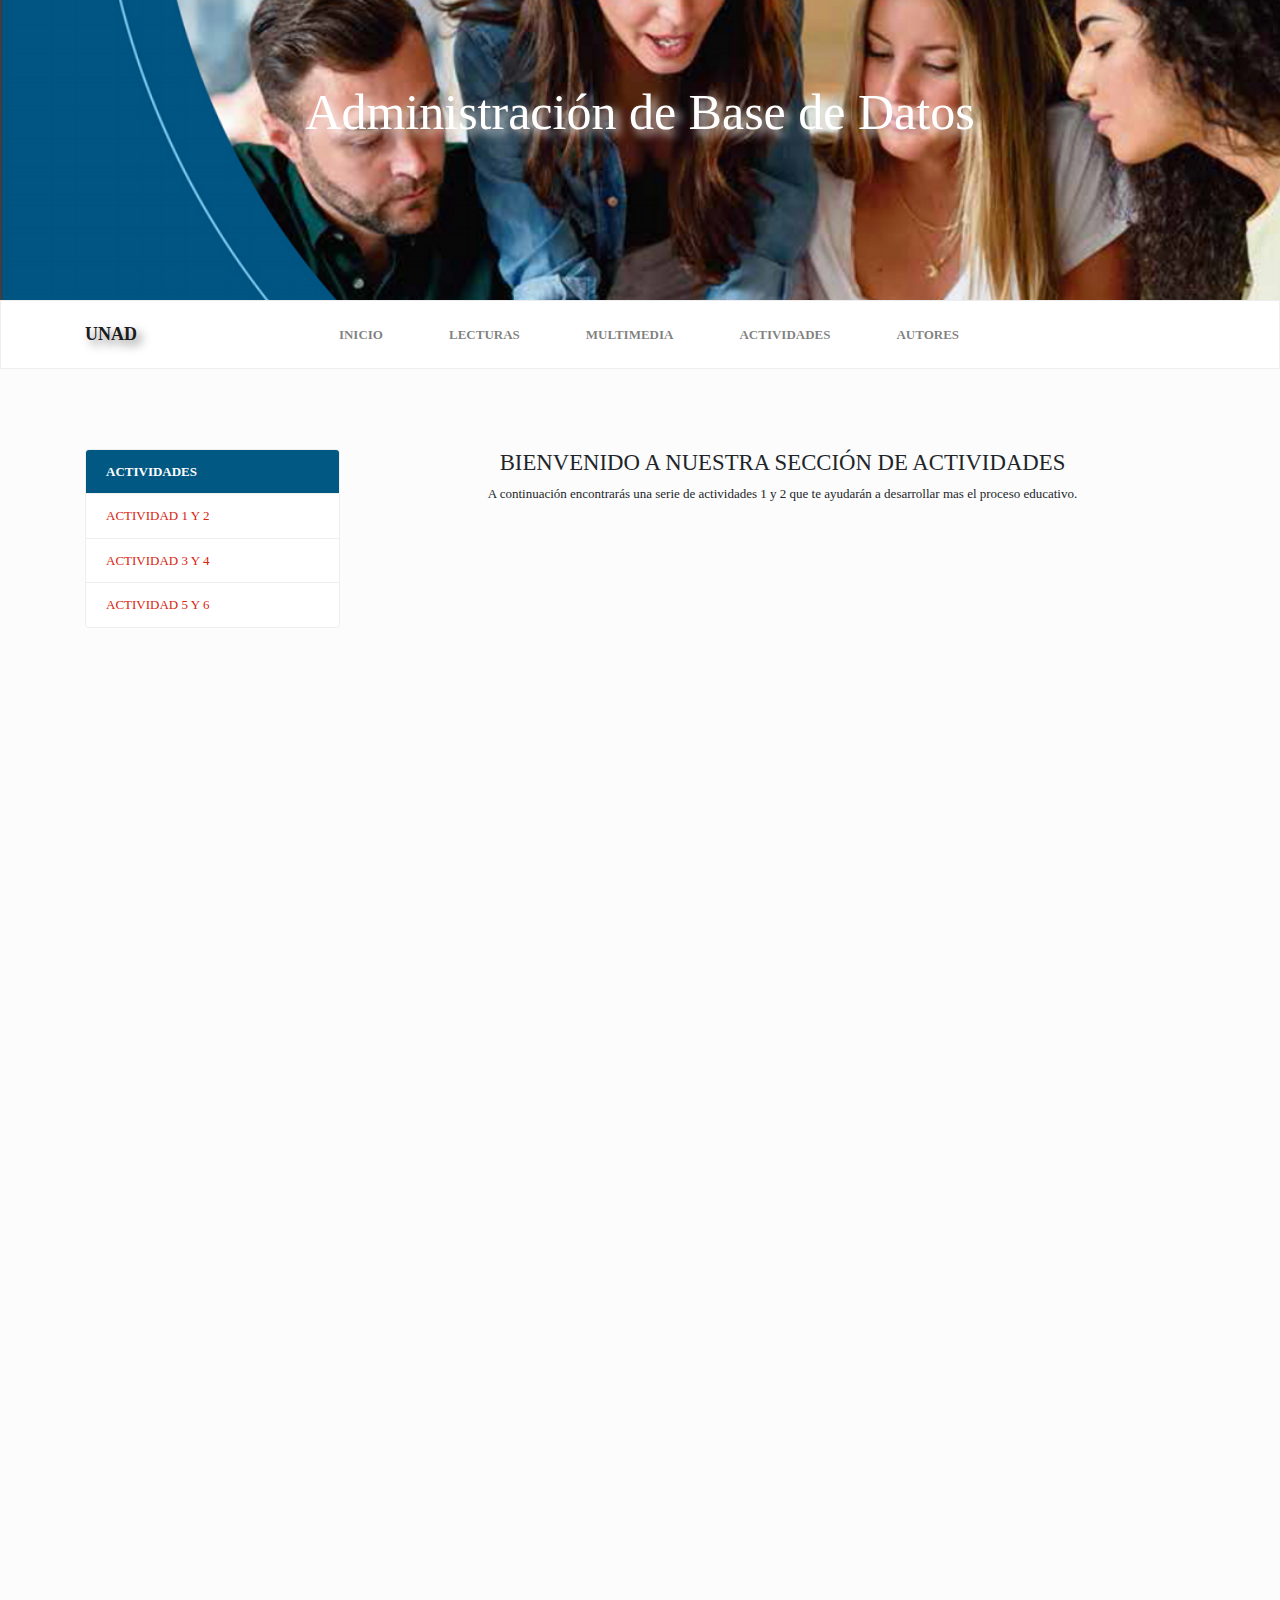
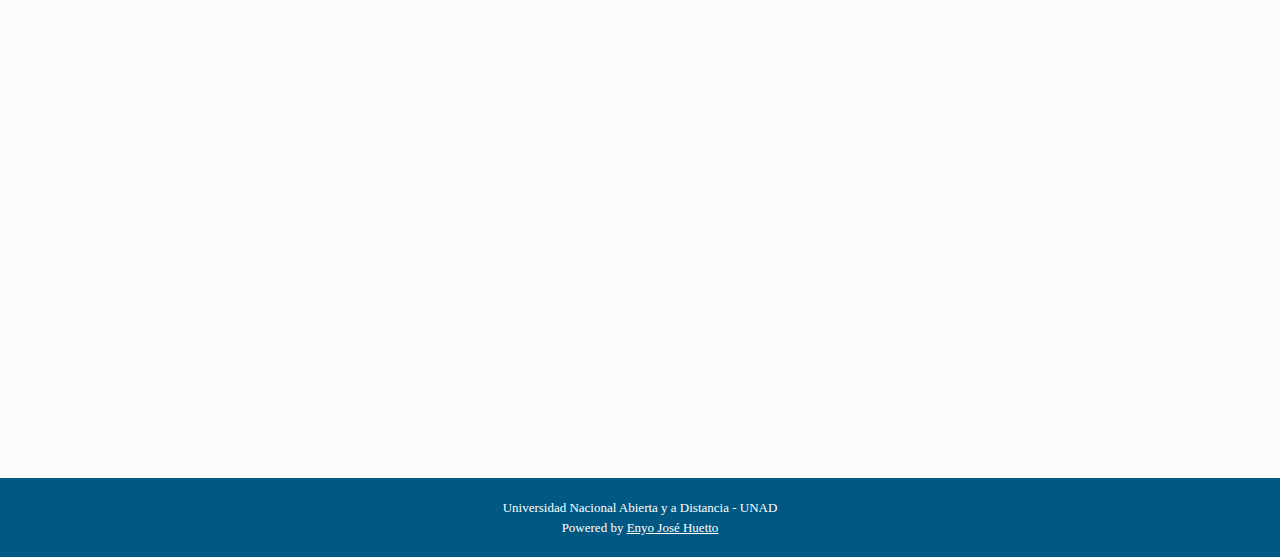
==== actividades.html @ 43495394 "Add files via upload" ====
<!DOCTYPE html>
<html lang="es">

<head>
    <meta charset="UTF-8">
    <title>Administracion de base de datos</title>
    <link rel="stylesheet" href="css/bootstrap.min.css">
    <link rel="stylesheet" href="css/normalize.css">
    <link rel="stylesheet" href="css/estilos.css">

</head>

<body>
    <section class="banner">
        <div class="container">
            <div class="row fullscreen d-flex align-items-center">
                <div class="banner-content col-lg-12 col-md-12 justify-content-center mt-5">
                    <h1 class="texto_ppal" style="">Administración de Base de Datos</h1>
                </div>
            </div>
        </div>
    </section>

    <div class="navbar navbar-expand-lg navbar-light bg-light">
        <div class="container">
            <a href="index.html" class="navbar-brand logo">UNAD</a>
            <button class="navbar-toggler" type="button" data-toggle="collapse" data-target="#navbarResponsive" aria-controls="navbarResponsive" aria-expanded="false" aria-label="Toggle navigation">
          <span class="navbar-toggler-icon"></span>
        </button>
            <div class="collapse navbar-collapse" id="navbarResponsive">

                <ul class="nav navbar-nav ml-auto">

                </ul>

                <ul class="navbar-nav">
                    <div class="collapse navbar-collapse" id="navbarResponsive">
                        <ul class="navbar-nav">
                            <li class="nav-item">
                                <a class="nav-link" href="index.html">INICIO</a>
                            </li>
                            <li class="nav-item">
                                <a class="nav-link" href="lecturas.html">LECTURAS</a>
                            </li>
                            <li class="nav-item">
                                <a class="nav-link" href="multimedia.html">MULTIMEDIA</a>
                            </li>
                            <li class="nav-item">
                                <a class="nav-link" href="actividades.html">ACTIVIDADES</a>
                            </li>
                            <li class="nav-item">
                                <a class="nav-link" href="autores.html">AUTORES</a>
                            </li>
                        </ul>
                    </div>
                </ul>

                <ul class="nav navbar-nav ml-auto">

                </ul>

            </div>
        </div>
    </div>

    <div class="container" style="margin-top: 80px; margin-bottom: 20px;">
        <div class="row">
            <div class="col-md-3">
                <div class="card">
                    <div class="card-header" style="background: #005883; color: #fff;">
                        <strong>ACTIVIDADES</strong>
                    </div>
                    <ul class="list-group list-group-flush">
                        <li class="list-group-item"> <a href="actividades.html">ACTIVIDAD 1 Y 2</a></li>
                        <li class="list-group-item"><a href="actividades2.html">ACTIVIDAD 3 Y 4</a></li>
                        <li class="list-group-item"><a href="actividades3.html">ACTIVIDAD 5 Y 6</a></li>
                    </ul>
                </div>
            </div>
            <div class="col-md-9" style="text-align: justify">
                <h3 style="text-align: center">BIENVENIDO A NUESTRA SECCIÓN DE ACTIVIDADES</h3>
                <p style="text-align: center">A continuación encontrarás una serie de actividades 1 y 2 que te ayudarán a desarrollar mas el proceso educativo.<br><br></p>


                <div style="display: flex;  justify-content: center;">
                    <iframe width="795" height="690" frameborder="0" src="https://es.educaplay.com/es/recursoseducativos/4074197/html5/administracion_de_base_de_dato.htm"></iframe>
                </div><br><br>
                
                <div style="display: flex;  justify-content: center;">
                <iframe width="795" height="690" frameborder="0" src="https://es.educaplay.com/es/recursoseducativos/4067124/html5/sopa_de_letras_bda.htm"></iframe>
            </div>
            
            </div>
        </div>
    </div>
    
    <footer>
        Universidad Nacional Abierta y a Distancia - UNAD <br>Powered by <a href="https://zonadesistemas.com" target="_blank" style="color: #fff; text-decoration: underline">Enyo José Huetto</a>
    </footer>
    
    <script src="js/jquery-3.2.1.min.js"></script>
    <script src="https://cdnjs.cloudflare.com/ajax/libs/popper.js/1.12.9/umd/popper.min.js" integrity="sha384-ApNbgh9B+Y1QKtv3Rn7W3mgPxhU9K/ScQsAP7hUibX39j7fakFPskvXusvfa0b4Q" crossorigin="anonymous"></script>
    <script src="js/bootstrap.min.js"></script>
</body>

</html>
---- css/estilos.css ----
body{
    font-family: "verdana";
}

.banner {
    background: url(../imgs/Portafolio.png) center;
    background-size: cover;
    max-height: 300px !important;
    height: 300px !important;
}

.texto_ppal{
    color: #fff;
    font-size: 50px;
    text-shadow: 5px 5px 10px white;
    width: 100%;
    text-align: center;
}

.caja_lecturas {
    background: #005883;
    color: #fff;
    padding: 60px 30px;
    border-radius: 5px;
    -webkit-transition: all 0.3s ease 0s;
    -moz-transition: all 0.3s ease 0s;
    -o-transition: all 0.3s ease 0s;
    transition: all 0.3s ease 0s;
    text-align: center;
    box-shadow: 0 8px 12px rgba(0, 0, 0, 0.5);
    height: 200px;
    cursor: pointer;
}

.caja_lecturas a{
    color: #fff;
    text-decoration: none;
}

.nav-item {
    margin-right: 50px;
    font-weight: 700;
}

.logo{
    font-size: 18px;
    font-weight: 600;
    text-shadow: 5px 5px 10px rgba(0,0,0,.5);
}

footer{
    text-align: center;
    background: #005883;
    color: #fff;
    margin-top: 120px;
    padding: 20px;
}
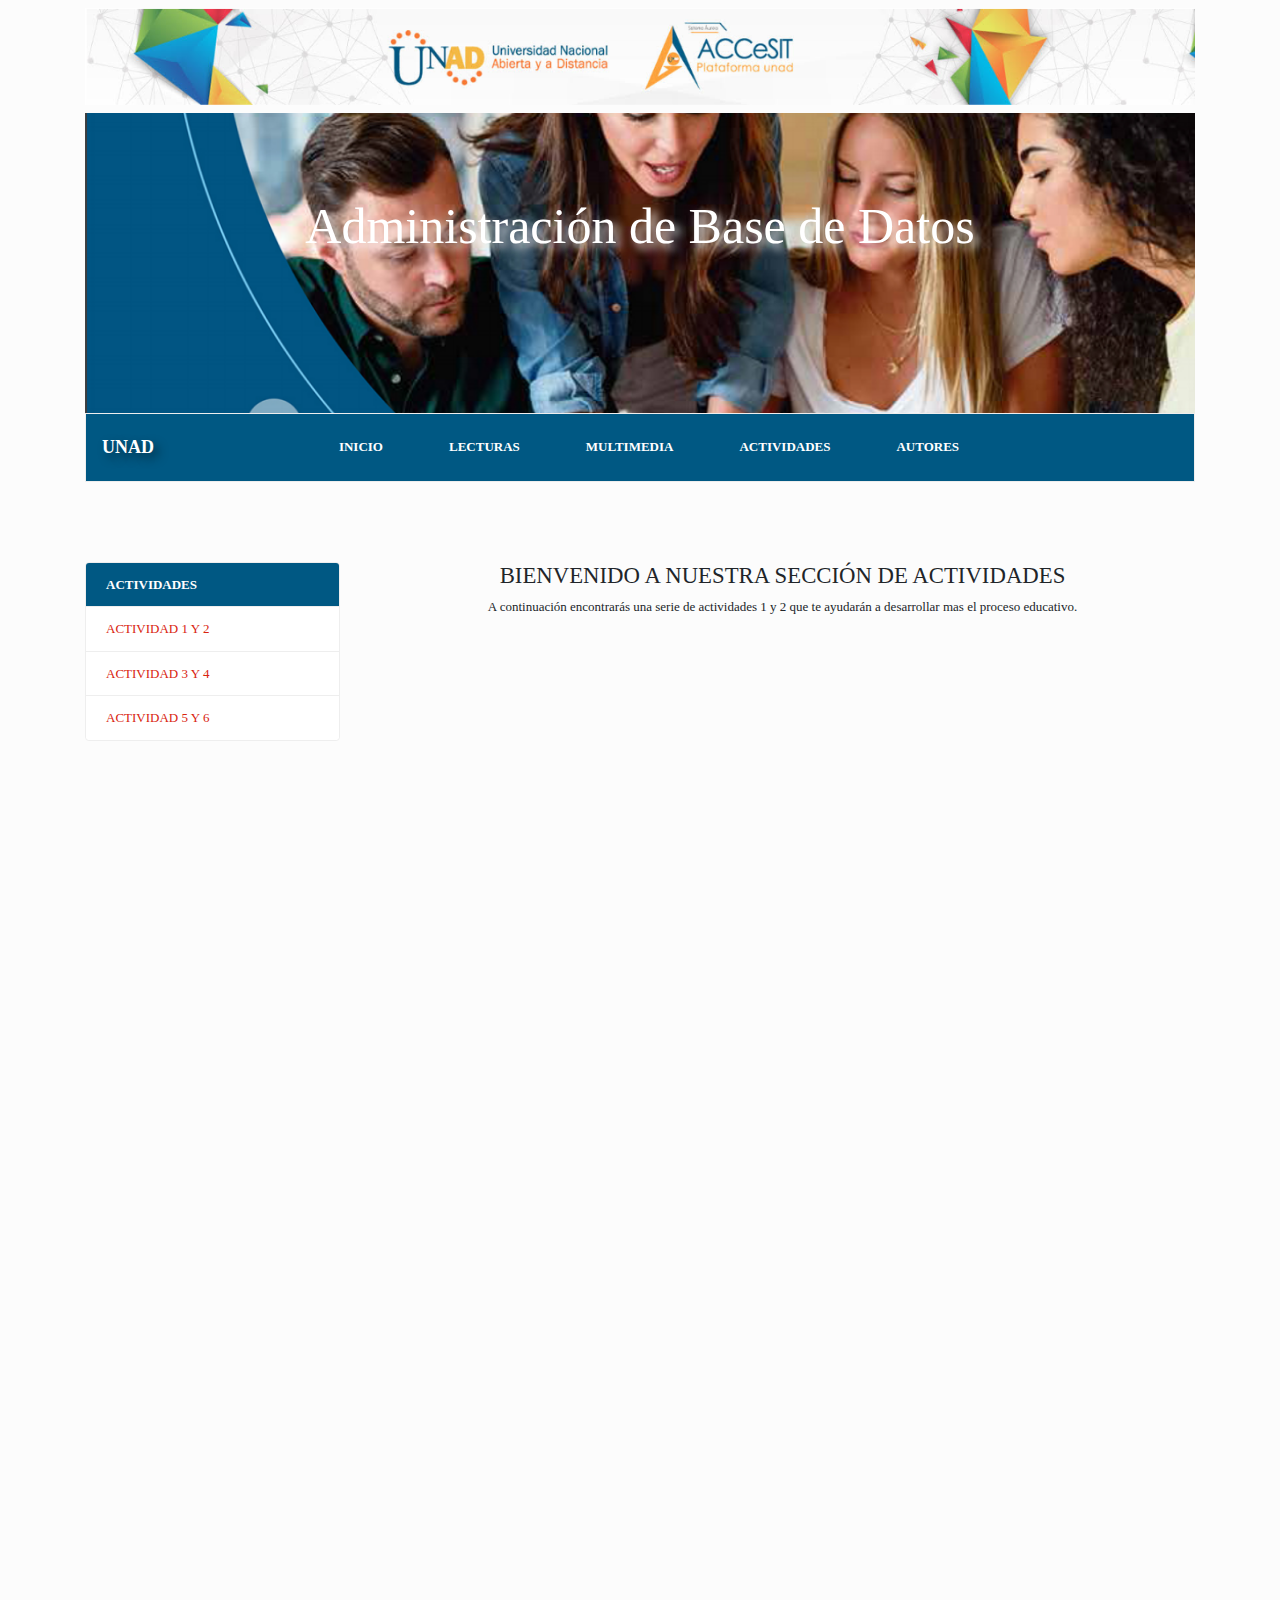
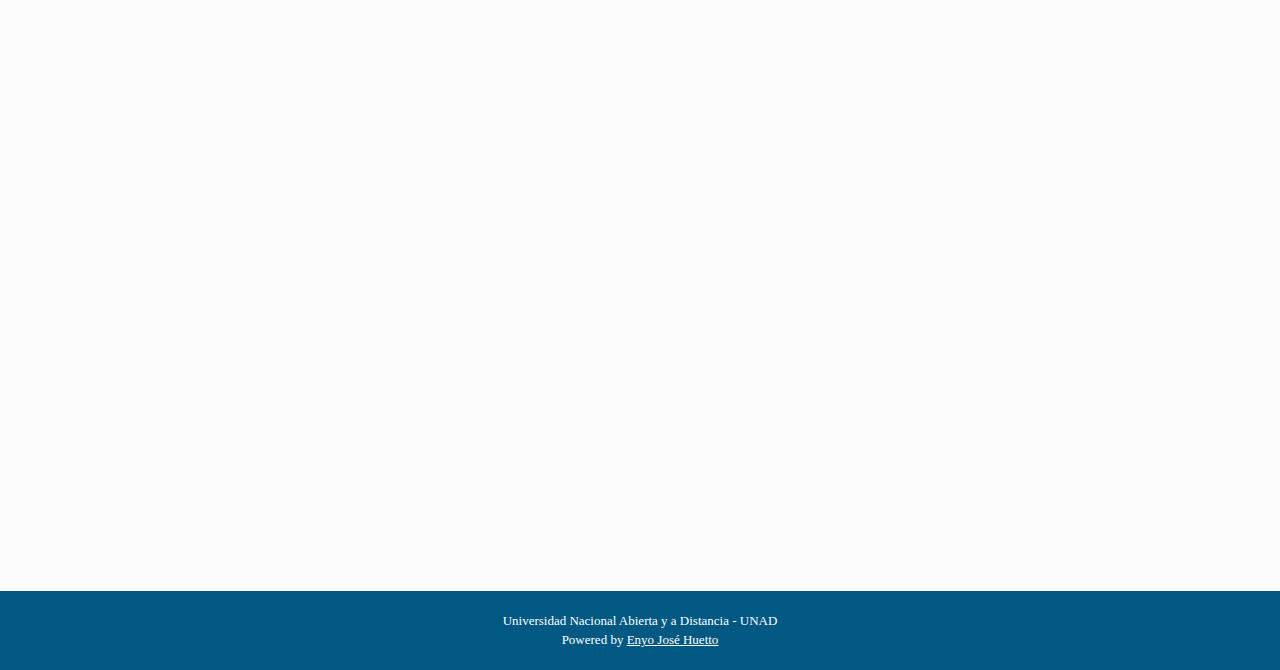
==== commit ee97399e: "Add files via upload" ====
--- a/actividades.html
+++ b/actividades.html
@@ -2,7 +2,8 @@
 <html lang="es">
 
 <head>
-    <meta charset="UTF-8">
+    <meta http-equiv="Content-Type" content="text/html; charset=utf-8" />
+    <meta name="viewport" content="width=device-width, initial-scale=1, shrink-to-fit=no">
     <title>Administracion de base de datos</title>
     <link rel="stylesheet" href="css/bootstrap.min.css">
     <link rel="stylesheet" href="css/normalize.css">
@@ -11,22 +12,27 @@
 </head>
 
 <body>
-    <section class="banner">
+    <header>
         <div class="container">
-            <div class="row fullscreen d-flex align-items-center">
-                <div class="banner-content col-lg-12 col-md-12 justify-content-center mt-5">
-                    <h1 class="texto_ppal" style="">Administración de Base de Datos</h1>
+            <img src="imgs/Img_Unad_1.png" alt="" class="my-2" style="width: 100%">
+            <section class="banner">
+                <div class="container">
+                    <div class="row align-items-center">
+                        <div class="banner-content col-lg-12 col-md-12 justify-content-center">
+                            <h1 class="texto_ppal" style="">Administración de Base de Datos</h1>
+                        </div>
+                    </div>
                 </div>
-            </div>
+            </section>
         </div>
-    </section>
+    </header>
 
-    <div class="navbar navbar-expand-lg navbar-light bg-light">
-        <div class="container">
+    <div class="container">
+        <div class="navbar navbar-expand-lg navbar-light bg-light bg-col-und">
             <a href="index.html" class="navbar-brand logo">UNAD</a>
             <button class="navbar-toggler" type="button" data-toggle="collapse" data-target="#navbarResponsive" aria-controls="navbarResponsive" aria-expanded="false" aria-label="Toggle navigation">
-          <span class="navbar-toggler-icon"></span>
-        </button>
+                <span class="navbar-toggler-icon"></span>
+            </button>
             <div class="collapse navbar-collapse" id="navbarResponsive">
 
                 <ul class="nav navbar-nav ml-auto">
--- a/css/estilos.css
+++ b/css/estilos.css
@@ -1,4 +1,4 @@
-body{
+body {
     font-family: "verdana";
 }
 
@@ -9,12 +9,37 @@
     height: 300px !important;
 }
 
-.texto_ppal{
+.banner-content{
+    margin-top: 50px;
+}
+
+.bg-col-und {
+    background: #005883 !important;
+}
+
+.navbar-light .navbar-nav .nav-link {
+     color: #fff !important;
+}
+    
+.texto_ppal {
     color: #fff;
     font-size: 50px;
     text-shadow: 5px 5px 10px white;
     width: 100%;
     text-align: center;
+}
+
+@media (max-width: 768px) {
+    .texto_ppal {
+        font-size: 40px;
+    }
+    .banner{
+         max-height: 150px !important;
+        height: 150px !important;
+    }
+    .banner-content{
+        margin-top: 10px;;
+    }
 }
 
 .caja_lecturas {
@@ -32,7 +57,7 @@
     cursor: pointer;
 }
 
-.caja_lecturas a{
+.caja_lecturas a {
     color: #fff;
     text-decoration: none;
 }
@@ -42,16 +67,17 @@
     font-weight: 700;
 }
 
-.logo{
+.logo {
+    color: #fff !important;
     font-size: 18px;
     font-weight: 600;
-    text-shadow: 5px 5px 10px rgba(0,0,0,.5);
+    text-shadow: 5px 5px 10px rgba(0, 0, 0, .5);
 }
 
-footer{
+footer {
     text-align: center;
     background: #005883;
     color: #fff;
     margin-top: 120px;
     padding: 20px;
-}+}
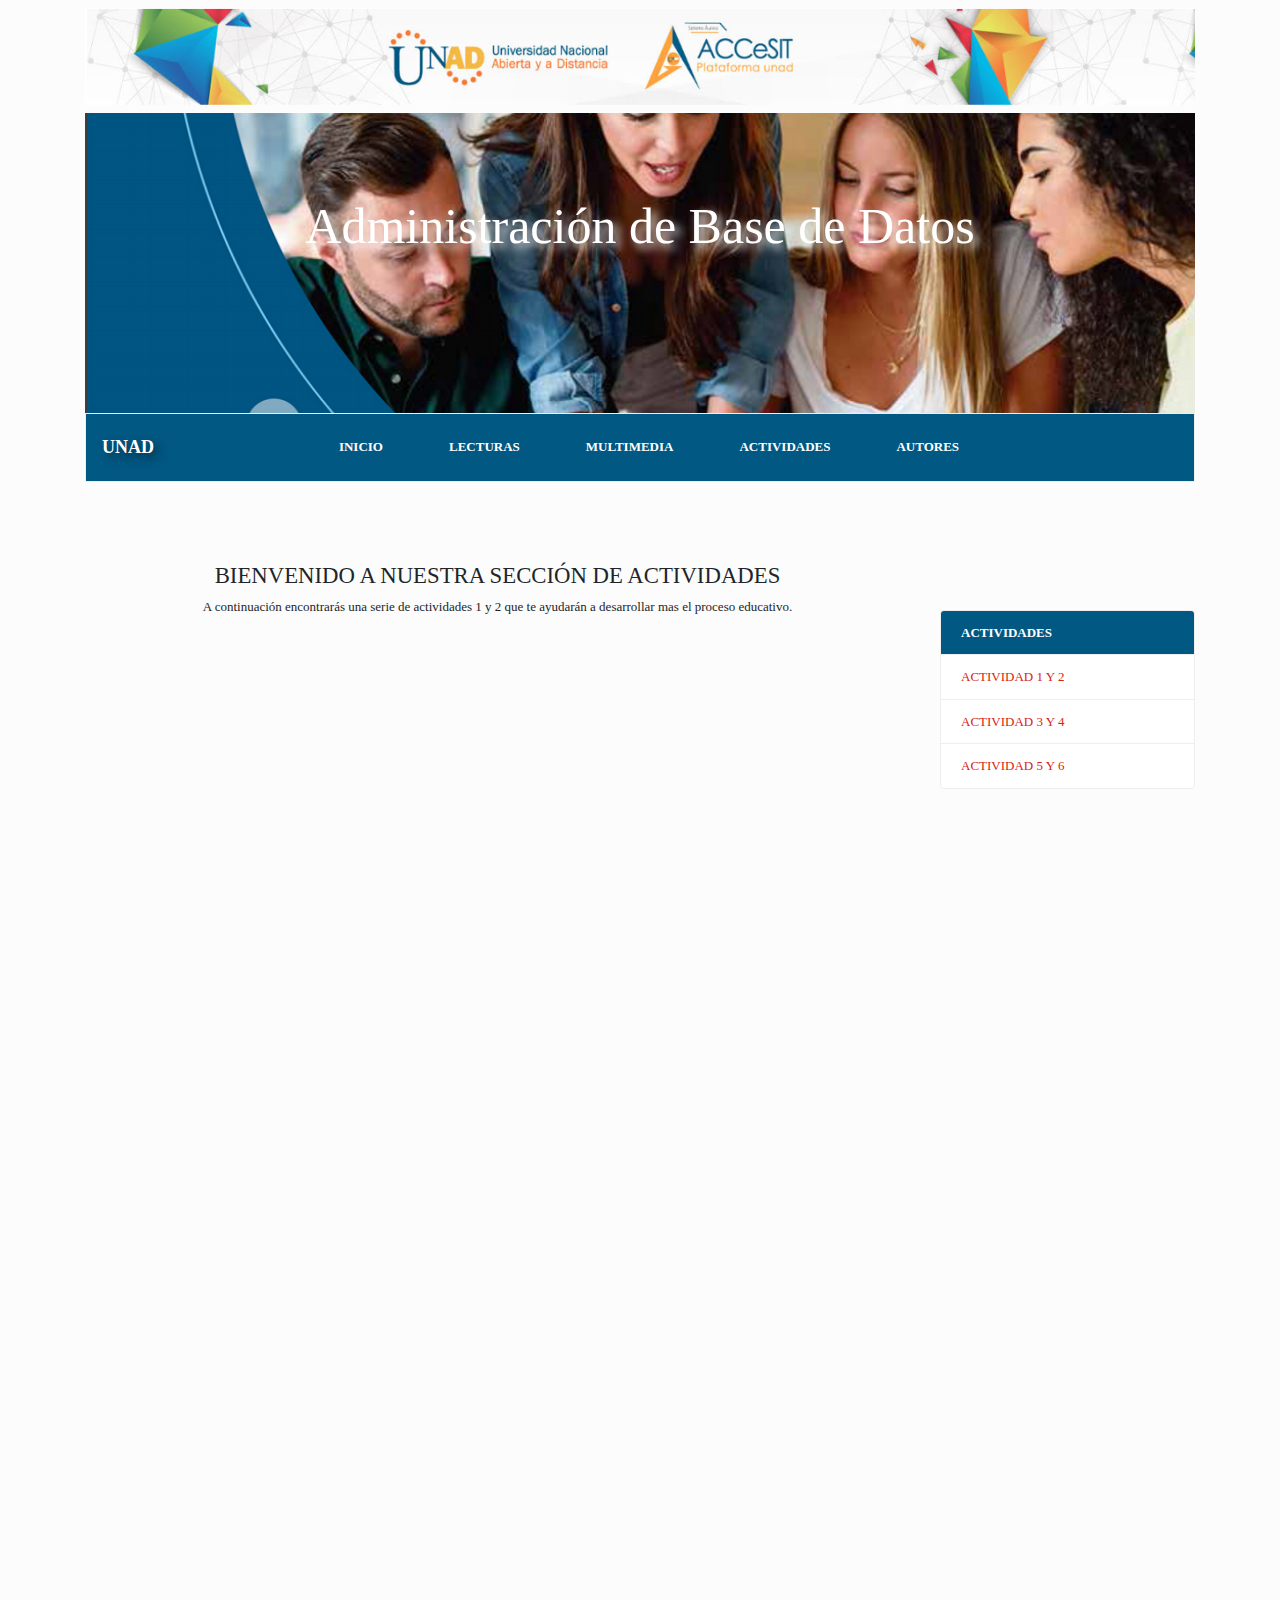
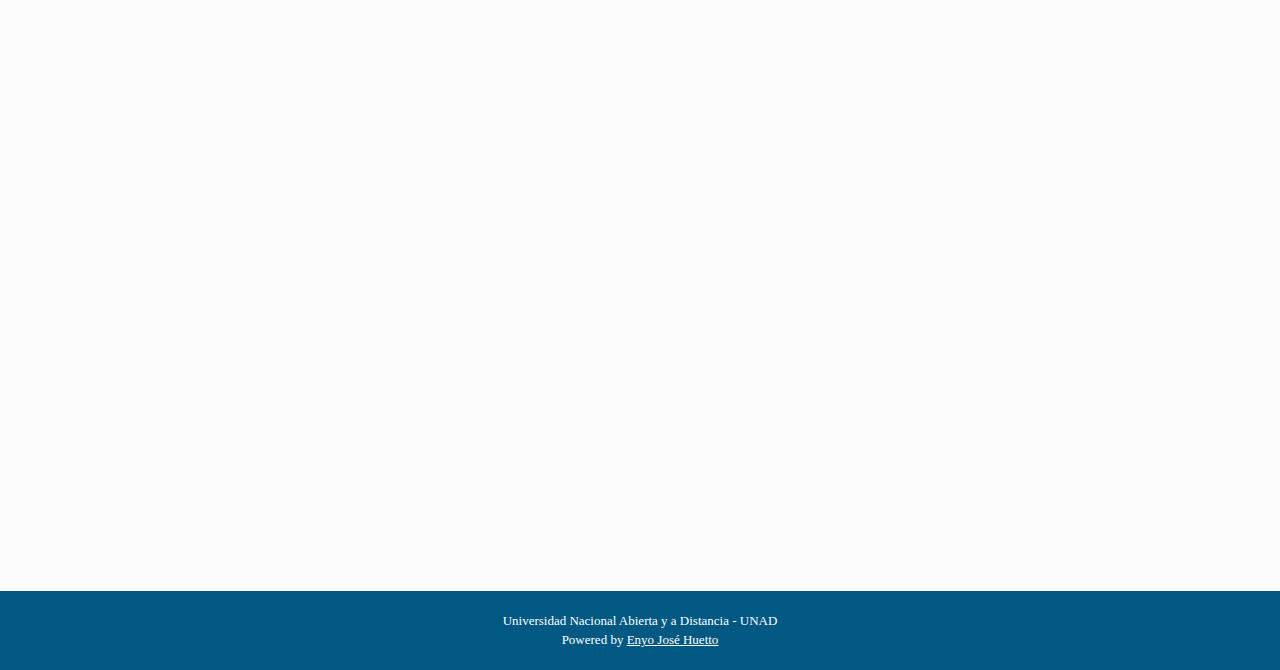
==== commit 9a551d15: "Add files via upload" ====
--- a/actividades.html
+++ b/actividades.html
@@ -71,7 +71,19 @@
 
     <div class="container" style="margin-top: 80px; margin-bottom: 20px;">
         <div class="row">
-            <div class="col-md-3">
+            <div class="col-md-9" style="text-align: justify">
+                <h3 style="text-align: center">BIENVENIDO A NUESTRA SECCIÓN DE ACTIVIDADES</h3>
+                <p style="text-align: center">A continuación encontrarás una serie de actividades 1 y 2 que te ayudarán a desarrollar mas el proceso educativo.<br><br></p>
+                <div style="display: flex;  justify-content: center;">
+                    <iframe width="795" height="690" frameborder="0" src="https://es.educaplay.com/es/recursoseducativos/4074197/html5/administracion_de_base_de_dato.htm"></iframe>
+                </div><br><br>
+
+                <div style="display: flex;  justify-content: center;">
+                    <iframe width="795" height="690" frameborder="0" src="https://es.educaplay.com/es/recursoseducativos/4067124/html5/sopa_de_letras_bda.htm"></iframe>
+                </div>
+            </div>
+
+            <div class="col-md-3 mt-5">
                 <div class="card">
                     <div class="card-header" style="background: #005883; color: #fff;">
                         <strong>ACTIVIDADES</strong>
@@ -83,27 +95,13 @@
                     </ul>
                 </div>
             </div>
-            <div class="col-md-9" style="text-align: justify">
-                <h3 style="text-align: center">BIENVENIDO A NUESTRA SECCIÓN DE ACTIVIDADES</h3>
-                <p style="text-align: center">A continuación encontrarás una serie de actividades 1 y 2 que te ayudarán a desarrollar mas el proceso educativo.<br><br></p>
-
-
-                <div style="display: flex;  justify-content: center;">
-                    <iframe width="795" height="690" frameborder="0" src="https://es.educaplay.com/es/recursoseducativos/4074197/html5/administracion_de_base_de_dato.htm"></iframe>
-                </div><br><br>
-                
-                <div style="display: flex;  justify-content: center;">
-                <iframe width="795" height="690" frameborder="0" src="https://es.educaplay.com/es/recursoseducativos/4067124/html5/sopa_de_letras_bda.htm"></iframe>
-            </div>
-            
-            </div>
         </div>
     </div>
-    
+
     <footer>
         Universidad Nacional Abierta y a Distancia - UNAD <br>Powered by <a href="https://zonadesistemas.com" target="_blank" style="color: #fff; text-decoration: underline">Enyo José Huetto</a>
     </footer>
-    
+
     <script src="js/jquery-3.2.1.min.js"></script>
     <script src="https://cdnjs.cloudflare.com/ajax/libs/popper.js/1.12.9/umd/popper.min.js" integrity="sha384-ApNbgh9B+Y1QKtv3Rn7W3mgPxhU9K/ScQsAP7hUibX39j7fakFPskvXusvfa0b4Q" crossorigin="anonymous"></script>
     <script src="js/bootstrap.min.js"></script>
